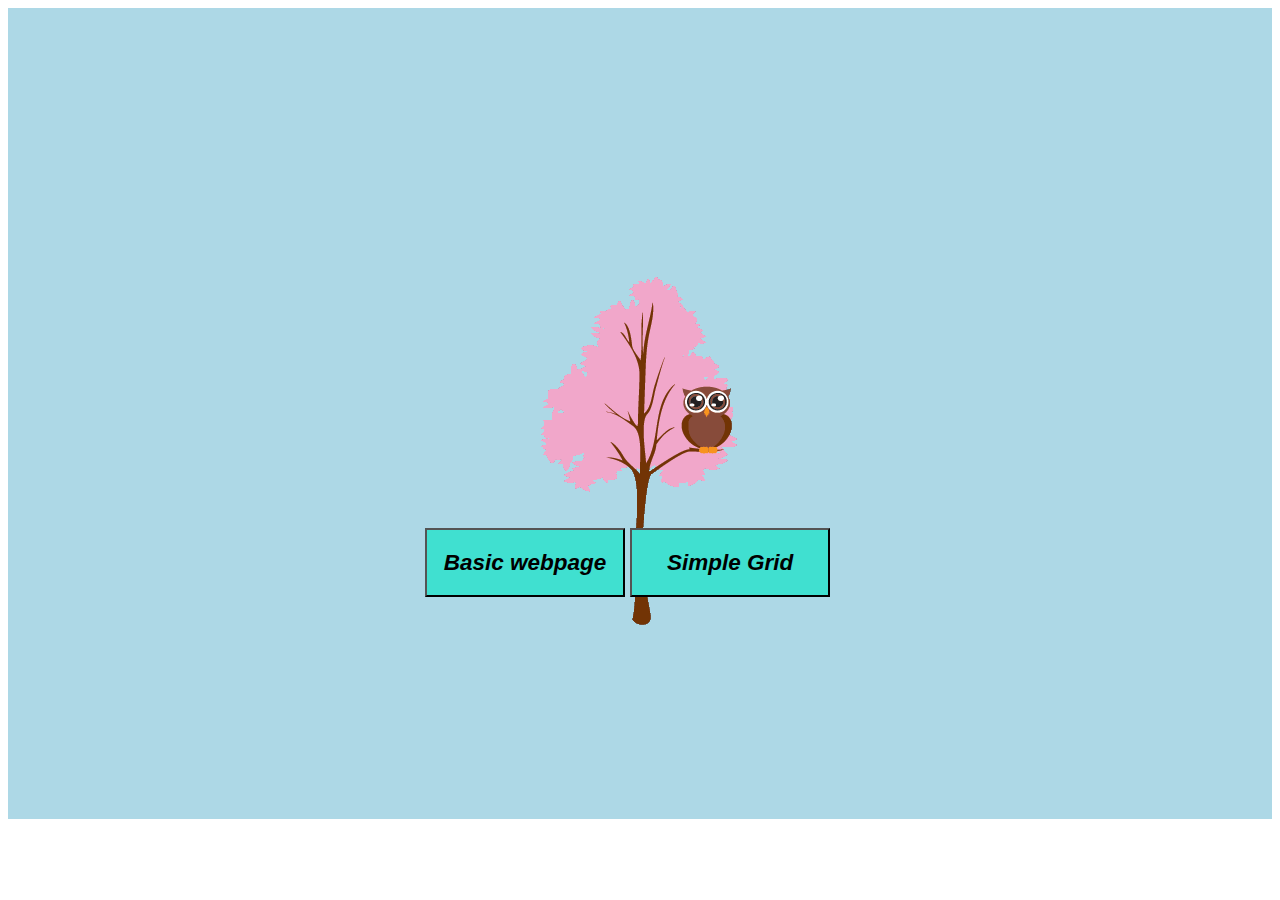
==== index.html @ ce569551 "added a landing page on my webpage" ====
<!DOCTYPE html>
<html lang="en">

<head>
    <meta charset="UTF-8">
    <meta http-equiv="X-UA-Compatible" content="IE=edge">
    <meta name="viewport" content="width=device-width, initial-scale=1.0">
    <link rel="stylesheet" href="style1.css">
    <title>webpage</title>
</head>

<body>
    <section class="first-container">
        <div class="home">
            <div class="button1">
                <form action="my-webpage.html">
                    <button type="Submit">
                   <h2>Basic webpage</h2>
               </button>
                </form>
            </div>
            <div class="button2">
                <button>
                    <h2>Simple Grid</h2>
                 </button>
            </div>
        </div>

</body>

</html>
---- style1.css ----
.first-container {
    background: lightblue url("/img/img_tree.gif") no-repeat fixed center;
    width: 100%;
    padding-top: 30px;
    padding-bottom: 132px;
}

.home {
    display: flex;
    padding: 90px 33%;
    margin-top: 400px;
    text-align: center;
}

button {
    margin-right: 5px;
    width: 200px;
    color: black;
    background-color: turquoise;
    font-size: 15px;
    font-style: italic;
}
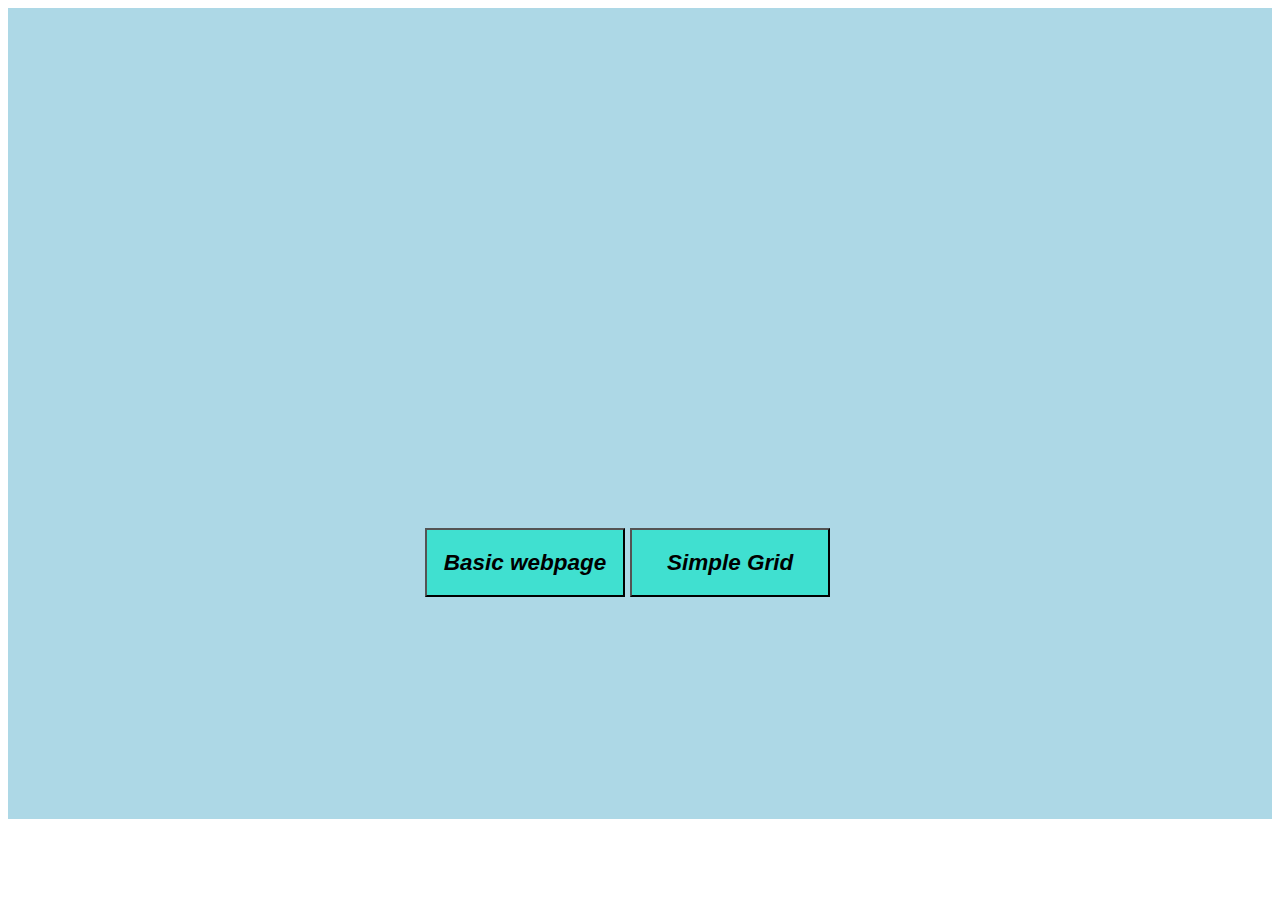
==== commit a8124f80: "made corrections" ====
--- a/index.html
+++ b/index.html
@@ -5,7 +5,7 @@
     <meta charset="UTF-8">
     <meta http-equiv="X-UA-Compatible" content="IE=edge">
     <meta name="viewport" content="width=device-width, initial-scale=1.0">
-    <link rel="stylesheet" href="style1.css">
+    <link rel="stylesheet" href="style/style1.css">
     <title>webpage</title>
 </head>
 
@@ -13,18 +13,19 @@
     <section class="first-container">
         <div class="home">
             <div class="button1">
-                <form action="my-webpage.html">
+                <form action="html/my-webpage.html">
                     <button type="Submit">
                    <h2>Basic webpage</h2>
                </button>
                 </form>
             </div>
             <div class="button2">
-                <button>
+                <form action="html/my-webpage-grid.html">
+                    <button>
                     <h2>Simple Grid</h2>
                  </button>
+                </form>
             </div>
-        </div>
 
 </body>
 
--- a/style/style1.css
+++ b/style/style1.css
@@ -0,0 +1,22 @@
+.first-container {
+    background: lightblue url("img/img_tree.gif") no-repeat fixed center;
+    width: 100%;
+    padding-top: 30px;
+    padding-bottom: 132px;
+}
+
+.home {
+    display: flex;
+    padding: 90px 33%;
+    margin-top: 400px;
+    text-align: center;
+}
+
+button {
+    margin-right: 5px;
+    width: 200px;
+    color: black;
+    background-color: turquoise;
+    font-size: 15px;
+    font-style: italic;
+}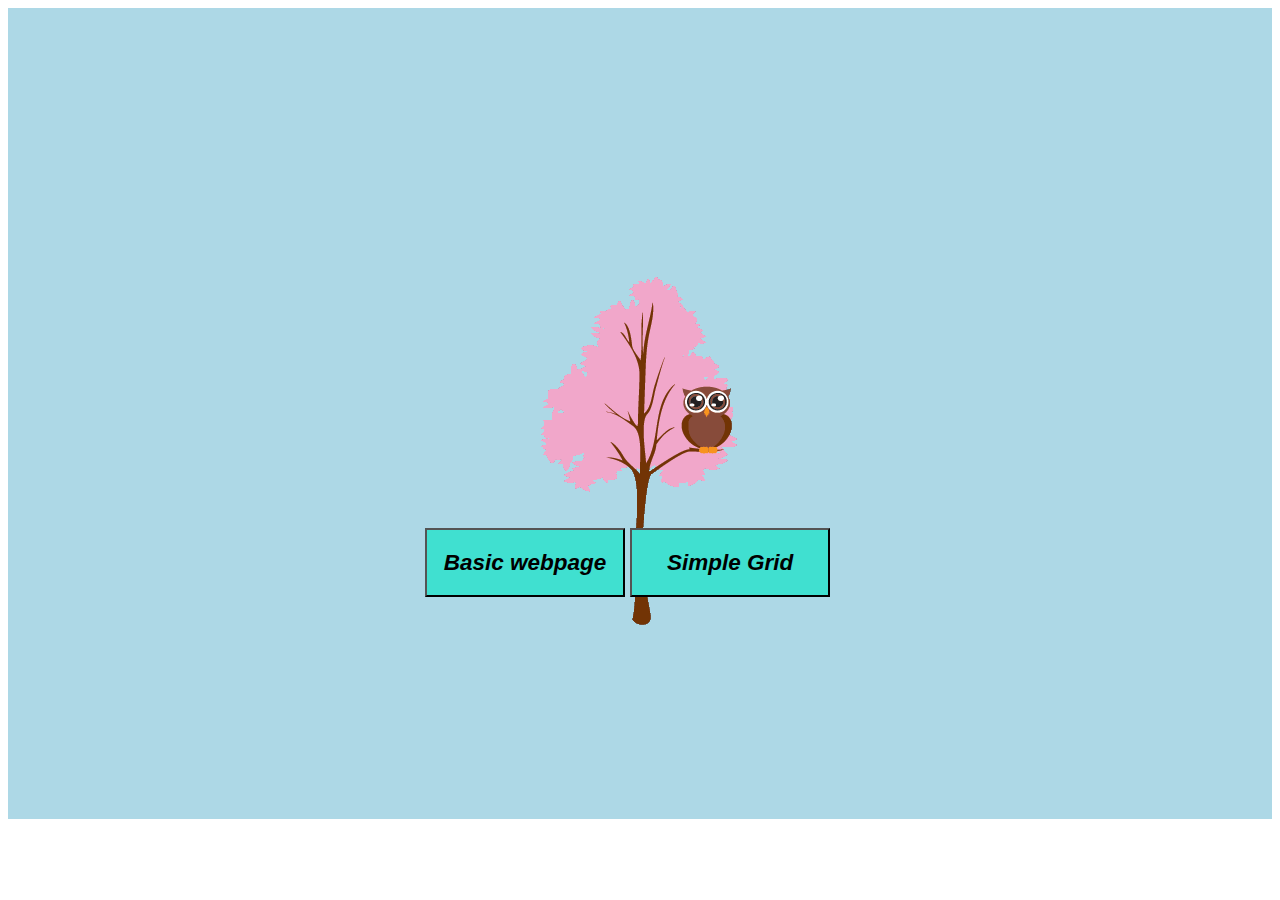
==== commit 18cef6fb: "made landing page" ====
--- a/index.html
+++ b/index.html
@@ -8,6 +8,30 @@
     <link rel="stylesheet" href="style/style1.css">
     <title>webpage</title>
 </head>
+<style>
+    .first-container {
+        background: lightblue url("img/img_tree.gif") no-repeat fixed center;
+        width: 100%;
+        padding-top: 30px;
+        padding-bottom: 132px;
+    }
+    
+    .home {
+        display: flex;
+        padding: 90px 33%;
+        margin-top: 400px;
+        text-align: center;
+    }
+    
+    button {
+        margin-right: 5px;
+        width: 200px;
+        color: black;
+        background-color: turquoise;
+        font-size: 15px;
+        font-style: italic;
+    }
+</style>
 
 <body>
     <section class="first-container">
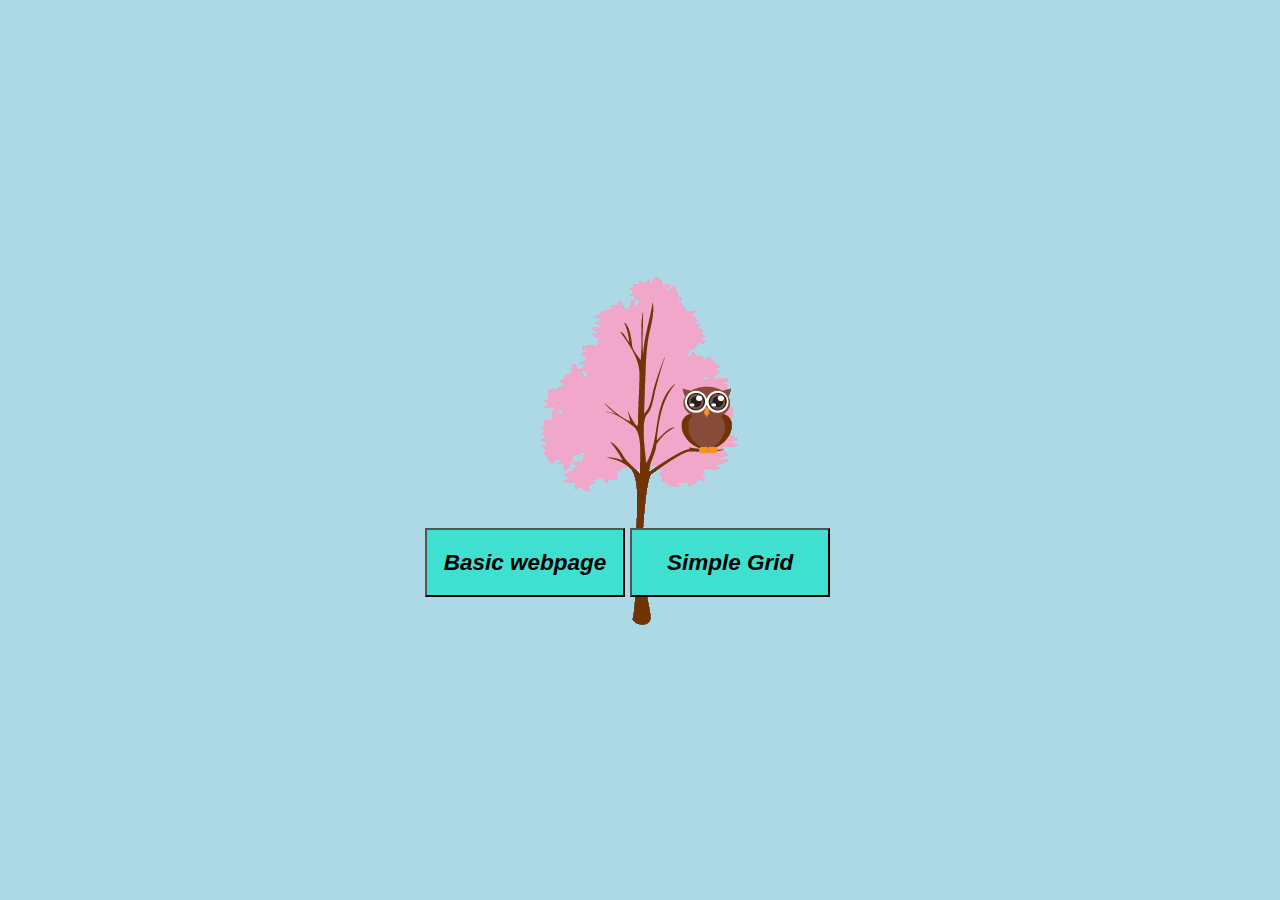
==== commit 9d1af4a7: "styled landing" ====
--- a/index.html
+++ b/index.html
@@ -9,11 +9,16 @@
     <title>webpage</title>
 </head>
 <style>
+    body {
+        background: lightblue url("img/img_tree.gif") no-repeat fixed center;
+    }
+    
     .first-container {
-        background: lightblue url("img/img_tree.gif") no-repeat fixed center;
-        width: 100%;
+        /* width: 100%;
+        height: 100%; */
         padding-top: 30px;
         padding-bottom: 132px;
+        background-size: cover;
     }
     
     .home {
@@ -50,7 +55,9 @@
                  </button>
                 </form>
             </div>
-
+    </section>
 </body>
 
+</html>
+
 </html>